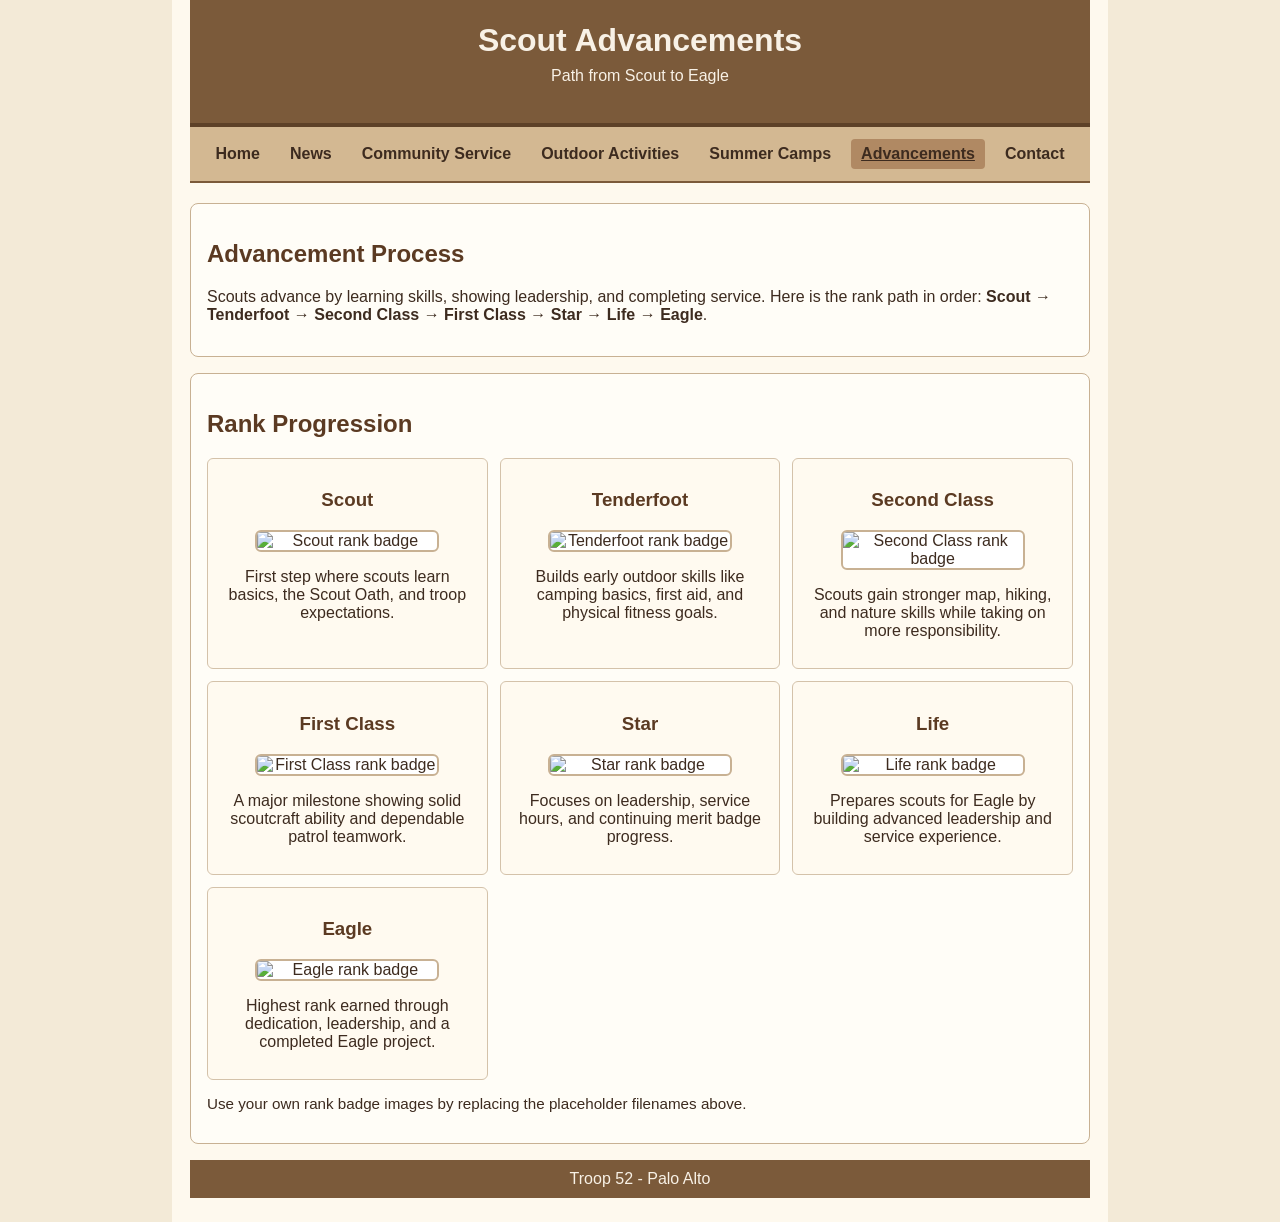
==== advancements.html @ 21b7354e "Add advancements page and soften tree-themed background styling" ====
<!DOCTYPE html>
<html lang="en">
<head>
  <meta charset="UTF-8">
  <meta name="viewport" content="width=device-width, initial-scale=1.0">
  <title>Troop 52 - Palo Alto | Advancements</title>
  <link rel="stylesheet" href="styles.css">
</head>
<body>
  <div class="page">
    <header>
      <h1>Scout Advancements</h1>
      <p class="subtitle">Path from Scout to Eagle</p>
    </header>

    <nav>
      <a href="index.html">Home</a>
      <a href="news.html">News</a>
      <a href="community-service.html">Community Service</a>
      <a href="outdoor-activities.html">Outdoor Activities</a>
      <a href="summer-camps.html">Summer Camps</a>
      <a href="advancements.html" class="active">Advancements</a>
      <a href="contact.html">Contact</a>
    </nav>

    <section>
      <h2>Advancement Process</h2>
      <p>
        Scouts advance by learning skills, showing leadership, and completing service.
        Here is the rank path in order:
        <strong>Scout → Tenderfoot → Second Class → First Class → Star → Life → Eagle</strong>.
      </p>
    </section>

    <section>
      <h2>Rank Progression</h2>
      <div class="rank-grid">
        <article class="rank-card">
          <h3>Scout</h3>
          <img src="scout-badge.jpg" alt="Scout rank badge" class="badge-image">
          <p>First step where scouts learn basics, the Scout Oath, and troop expectations.</p>
        </article>

        <article class="rank-card">
          <h3>Tenderfoot</h3>
          <img src="tenderfoot-badge.jpg" alt="Tenderfoot rank badge" class="badge-image">
          <p>Builds early outdoor skills like camping basics, first aid, and physical fitness goals.</p>
        </article>

        <article class="rank-card">
          <h3>Second Class</h3>
          <img src="second-class-badge.jpg" alt="Second Class rank badge" class="badge-image">
          <p>Scouts gain stronger map, hiking, and nature skills while taking on more responsibility.</p>
        </article>

        <article class="rank-card">
          <h3>First Class</h3>
          <img src="first-class-badge.jpg" alt="First Class rank badge" class="badge-image">
          <p>A major milestone showing solid scoutcraft ability and dependable patrol teamwork.</p>
        </article>

        <article class="rank-card">
          <h3>Star</h3>
          <img src="star-badge.jpg" alt="Star rank badge" class="badge-image">
          <p>Focuses on leadership, service hours, and continuing merit badge progress.</p>
        </article>

        <article class="rank-card">
          <h3>Life</h3>
          <img src="life-badge.jpg" alt="Life rank badge" class="badge-image">
          <p>Prepares scouts for Eagle by building advanced leadership and service experience.</p>
        </article>

        <article class="rank-card">
          <h3>Eagle</h3>
          <img src="eagle-badge.jpg" alt="Eagle rank badge" class="badge-image">
          <p>Highest rank earned through dedication, leadership, and a completed Eagle project.</p>
        </article>
      </div>
      <p class="small-note">Use your own rank badge images by replacing the placeholder filenames above.</p>
    </section>

    <footer>Troop 52 - Palo Alto</footer>
  </div>
</body>
</html>
---- styles.css ----
body {
  margin: 0;
  font-family: Verdana, Geneva, Tahoma, sans-serif;
  background-color: #f3ead7;
  color: #3d2b1f;
  background-image:
    linear-gradient(rgba(243, 234, 215, 0.86), rgba(243, 234, 215, 0.86)),
    url('trees-side.jpg');
  background-repeat: no-repeat, repeat-y;
  background-position: center center, right top;
  background-size: cover, 220px auto;
  background-attachment: fixed, scroll;
}

.page {
  max-width: 900px;
  margin: 0 auto;
  padding: 0 18px 24px;
  background-color: rgba(255, 250, 240, 0.95);
  min-height: 100vh;
}

header {
  text-align: center;
  background-color: #7b5a3a;
  color: #f8f1e6;
  padding: 22px 12px;
  border-bottom: 4px solid #5d4128;
}

header h1 {
  margin: 0;
}

.subtitle {
  margin-top: 8px;
}

nav {
  display: flex;
  flex-wrap: wrap;
  justify-content: center;
  gap: 10px;
  background-color: #d3b892;
  padding: 12px;
  margin-bottom: 20px;
  border-bottom: 2px solid #7b5a3a;
}

nav a {
  color: #3d2b1f;
  font-weight: bold;
  text-decoration: none;
  padding: 6px 10px;
  border-radius: 4px;
}

nav a:hover,
nav a.active {
  background-color: #b08963;
  text-decoration: underline;
}

section {
  border: 1px solid #c8b193;
  border-radius: 8px;
  padding: 16px;
  margin-bottom: 16px;
  background-color: #fffdf7;
}

h2,
h3 {
  color: #5b3a22;
}

.hero-image,
.activity-image {
  width: 100%;
  max-width: 760px;
  border: 2px solid #c8b193;
  border-radius: 6px;
  display: block;
  margin: 10px auto;
}

.badge-image {
  width: 100%;
  max-width: 180px;
  border: 2px solid #c8b193;
  border-radius: 6px;
  display: block;
  margin: 8px auto 10px;
  background-color: #fff;
}

.card-grid,
.rank-grid {
  display: grid;
  grid-template-columns: repeat(auto-fit, minmax(220px, 1fr));
  gap: 12px;
}

.card,
.rank-card {
  border: 1px solid #d4c2aa;
  border-radius: 6px;
  padding: 12px;
  background-color: #fffaf0;
}

.rank-card {
  text-align: center;
}

label {
  display: block;
  font-weight: bold;
  margin-top: 10px;
}

input,
textarea {
  width: 100%;
  box-sizing: border-box;
  padding: 8px;
  margin-top: 4px;
  border: 1px solid #aa8f73;
  border-radius: 4px;
  font-family: inherit;
}

button {
  margin-top: 12px;
  padding: 9px 14px;
  border: 0;
  border-radius: 4px;
  background-color: #7b5a3a;
  color: #f8f1e6;
  font-weight: bold;
}

footer {
  margin-top: 14px;
  text-align: center;
  background-color: #7b5a3a;
  color: #f8f1e6;
  padding: 10px;
}

.small-note {
  font-size: 0.95rem;
}
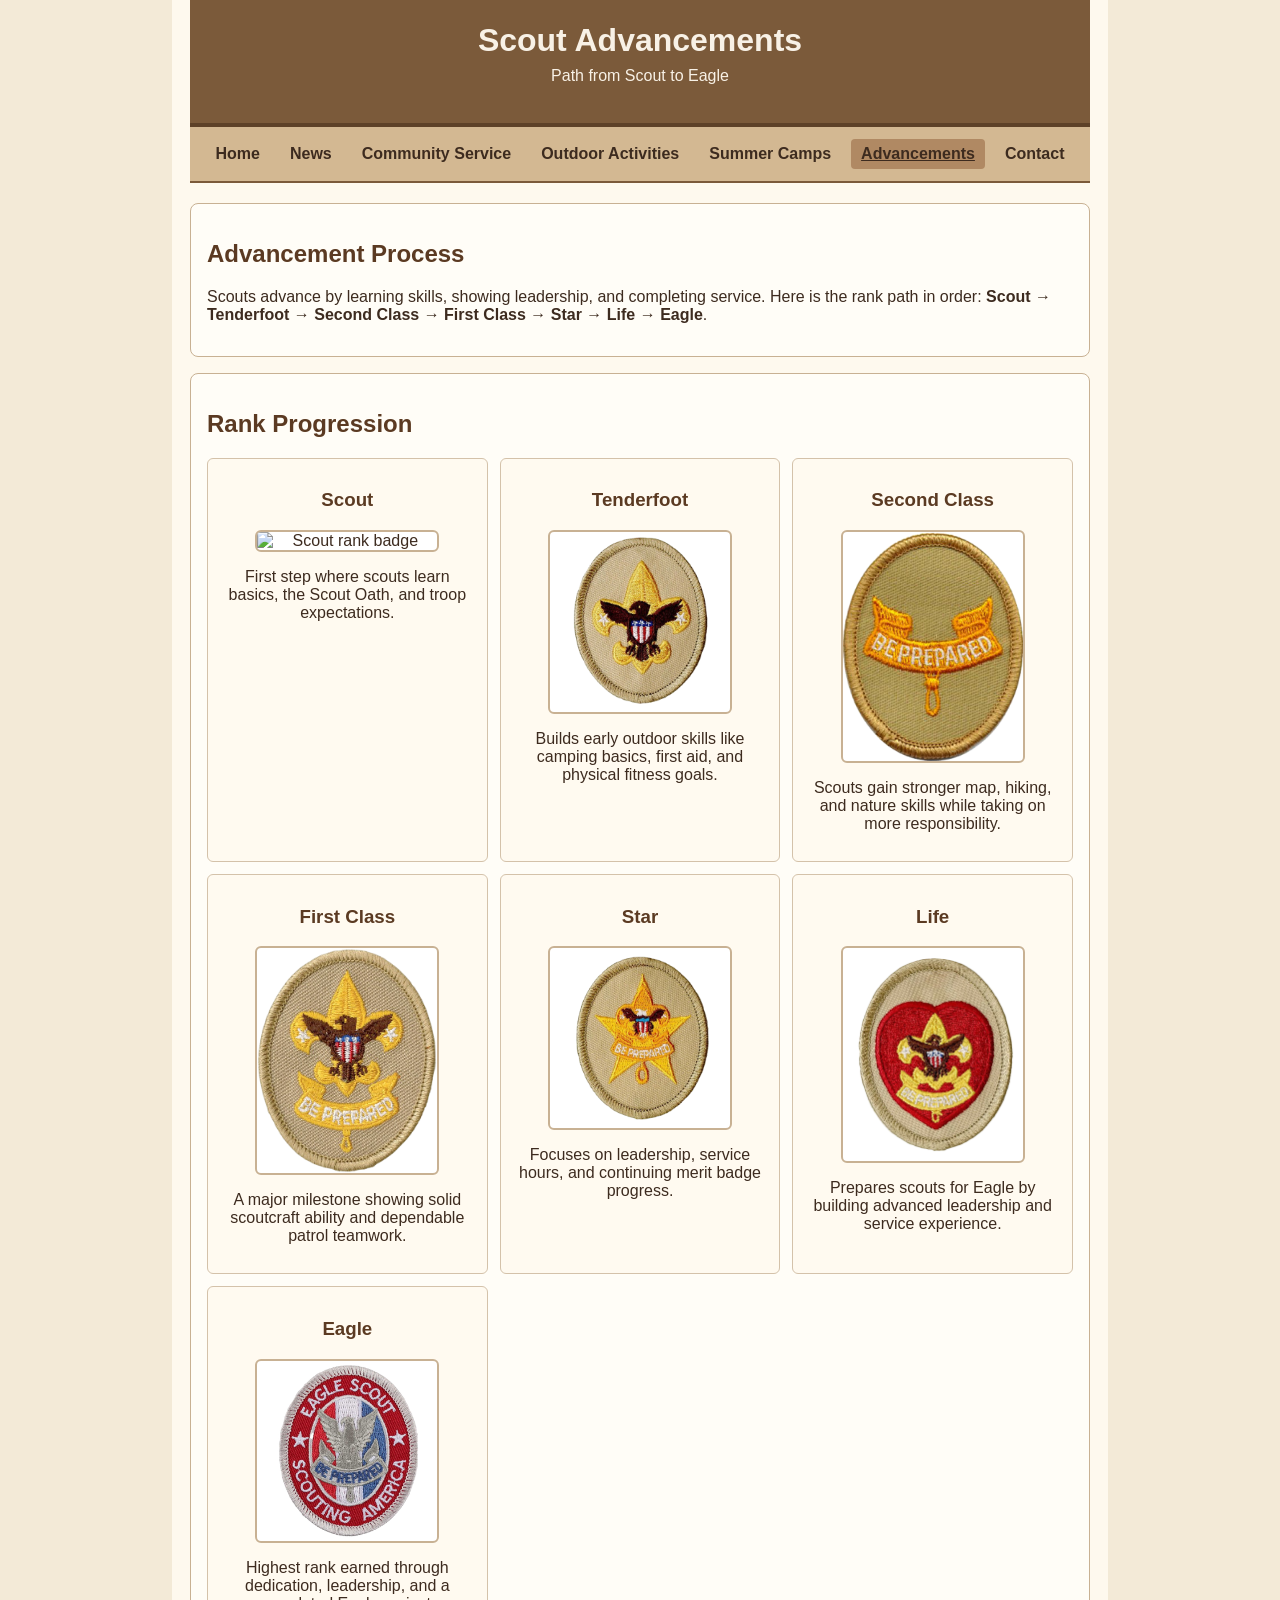
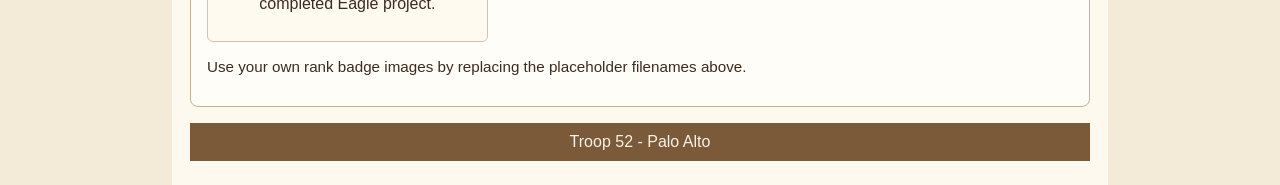
==== commit fdd6170f: "Update advancements.html" ====
--- a/advancements.html
+++ b/advancements.html
@@ -37,43 +37,43 @@
       <div class="rank-grid">
         <article class="rank-card">
           <h3>Scout</h3>
-          <img src="scout-badge.jpg" alt="Scout rank badge" class="badge-image">
+          <img src="images/scout.jpg" alt="Scout rank badge" class="badge-image">
           <p>First step where scouts learn basics, the Scout Oath, and troop expectations.</p>
         </article>
 
         <article class="rank-card">
           <h3>Tenderfoot</h3>
-          <img src="tenderfoot-badge.jpg" alt="Tenderfoot rank badge" class="badge-image">
+          <img src="images/tenderfoot.png" alt="Tenderfoot rank badge" class="badge-image">
           <p>Builds early outdoor skills like camping basics, first aid, and physical fitness goals.</p>
         </article>
 
         <article class="rank-card">
           <h3>Second Class</h3>
-          <img src="second-class-badge.jpg" alt="Second Class rank badge" class="badge-image">
+          <img src="images/SecondClass.webp" alt="Second Class rank badge" class="badge-image">
           <p>Scouts gain stronger map, hiking, and nature skills while taking on more responsibility.</p>
         </article>
 
         <article class="rank-card">
           <h3>First Class</h3>
-          <img src="first-class-badge.jpg" alt="First Class rank badge" class="badge-image">
+           <img src="images/Firstclass.png" alt="First Class rank badge" class="badge-image">
           <p>A major milestone showing solid scoutcraft ability and dependable patrol teamwork.</p>
         </article>
 
         <article class="rank-card">
           <h3>Star</h3>
-          <img src="star-badge.jpg" alt="Star rank badge" class="badge-image">
+          <img src="images/star.png" alt="Star rank badge" class="badge-image">
           <p>Focuses on leadership, service hours, and continuing merit badge progress.</p>
         </article>
 
         <article class="rank-card">
           <h3>Life</h3>
-          <img src="life-badge.jpg" alt="Life rank badge" class="badge-image">
+          <img src="images/lifescout.png" alt="Life rank badge" class="badge-image">
           <p>Prepares scouts for Eagle by building advanced leadership and service experience.</p>
         </article>
 
         <article class="rank-card">
           <h3>Eagle</h3>
-          <img src="eagle-badge.jpg" alt="Eagle rank badge" class="badge-image">
+          <img src="images/eaglescout.png" alt="Eagle rank badge" class="badge-image">
           <p>Highest rank earned through dedication, leadership, and a completed Eagle project.</p>
         </article>
       </div>
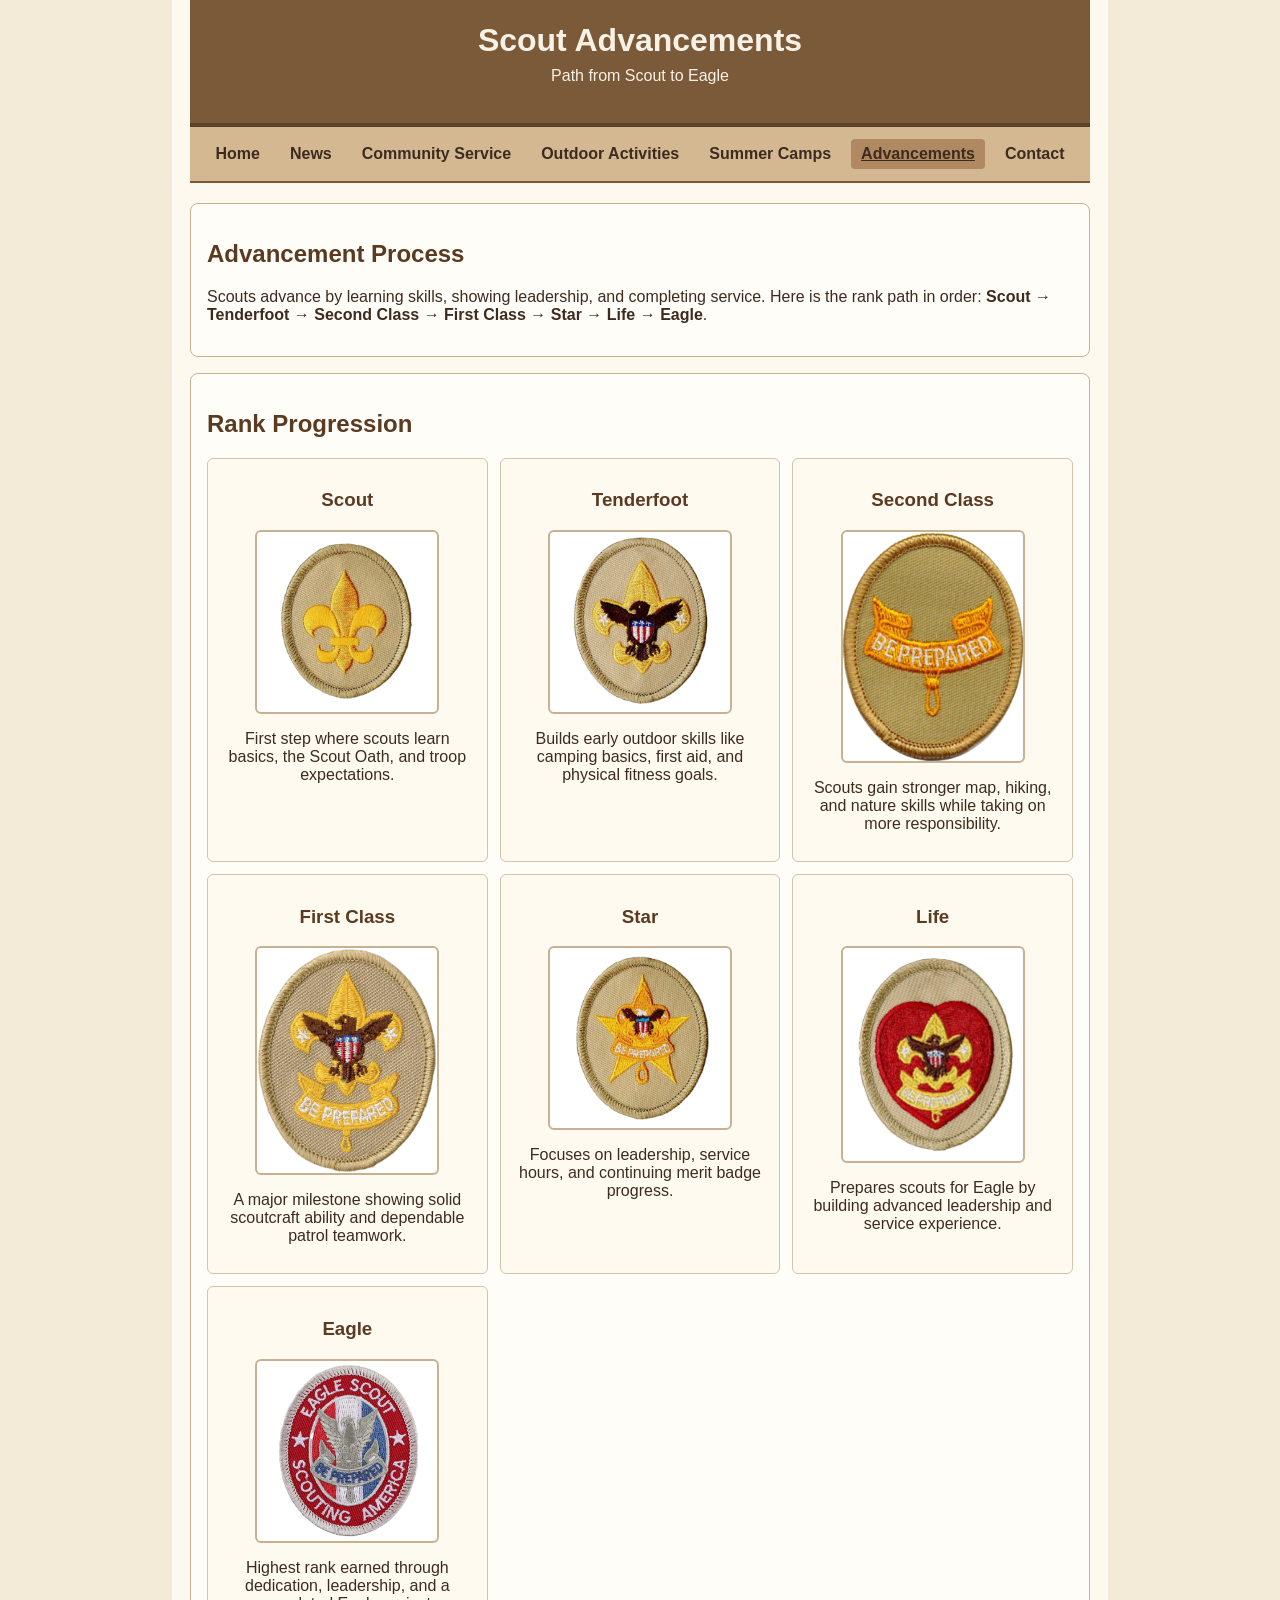
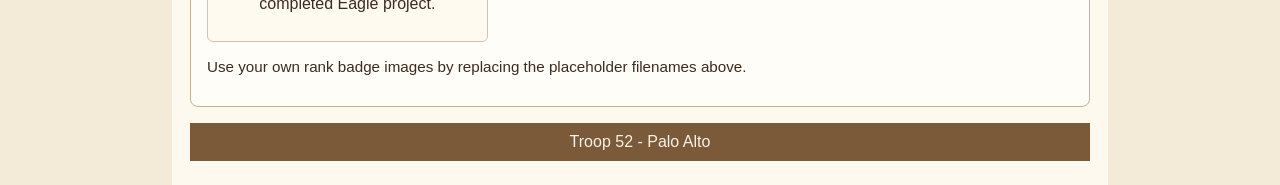
==== commit 603bd9ca: "Update advancements.html" ====
--- a/advancements.html
+++ b/advancements.html
@@ -37,7 +37,7 @@
       <div class="rank-grid">
         <article class="rank-card">
           <h3>Scout</h3>
-          <img src="images/scout.jpg" alt="Scout rank badge" class="badge-image">
+          <img src="images/scoutbadge-removebg-preview.png" alt="Scout rank badge" class="badge-image">
           <p>First step where scouts learn basics, the Scout Oath, and troop expectations.</p>
         </article>
 
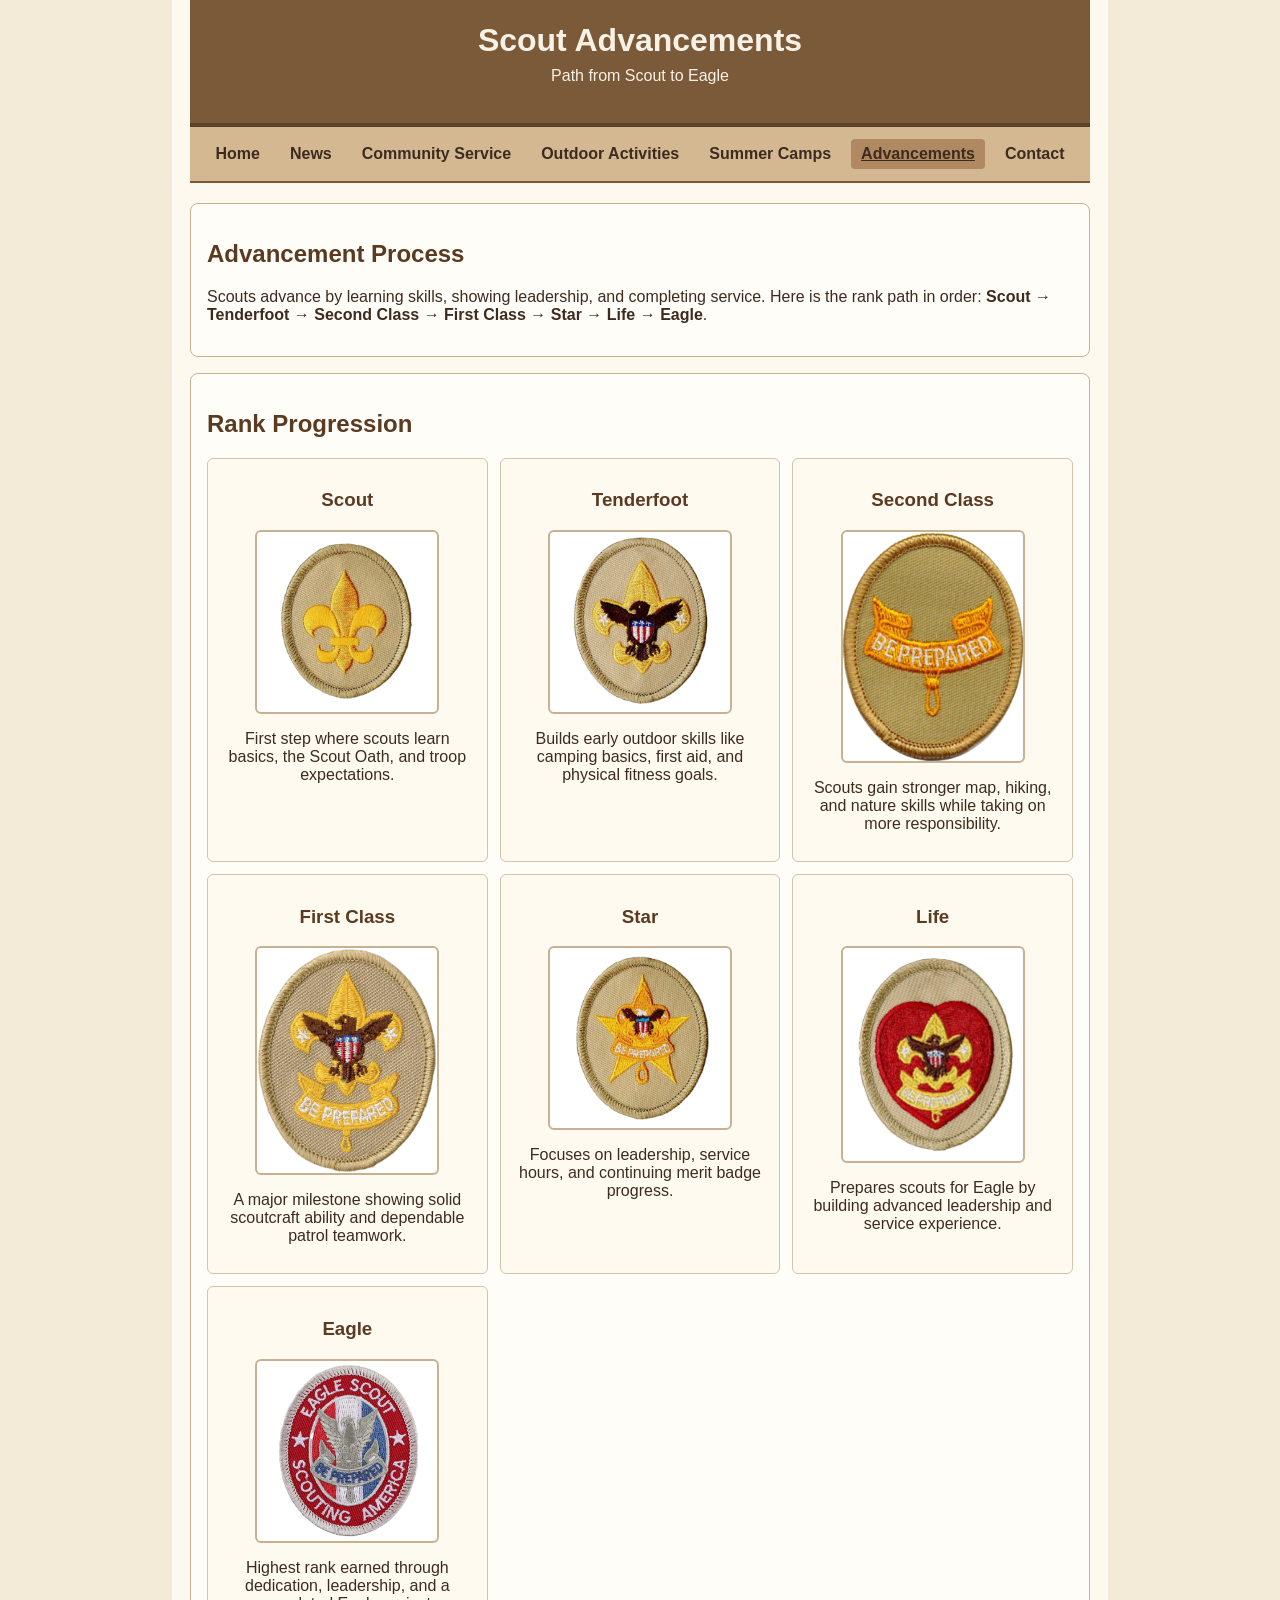
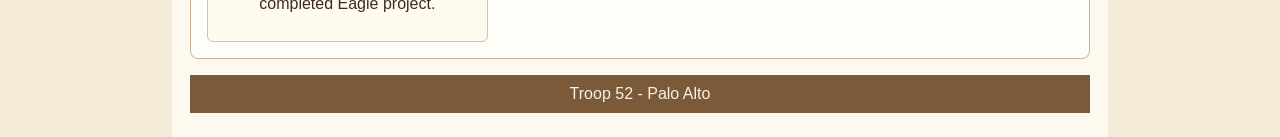
==== commit e2ed3eaf: "Update advancements.html" ====
--- a/advancements.html
+++ b/advancements.html
@@ -77,7 +77,6 @@
           <p>Highest rank earned through dedication, leadership, and a completed Eagle project.</p>
         </article>
       </div>
-      <p class="small-note">Use your own rank badge images by replacing the placeholder filenames above.</p>
     </section>
 
     <footer>Troop 52 - Palo Alto</footer>
